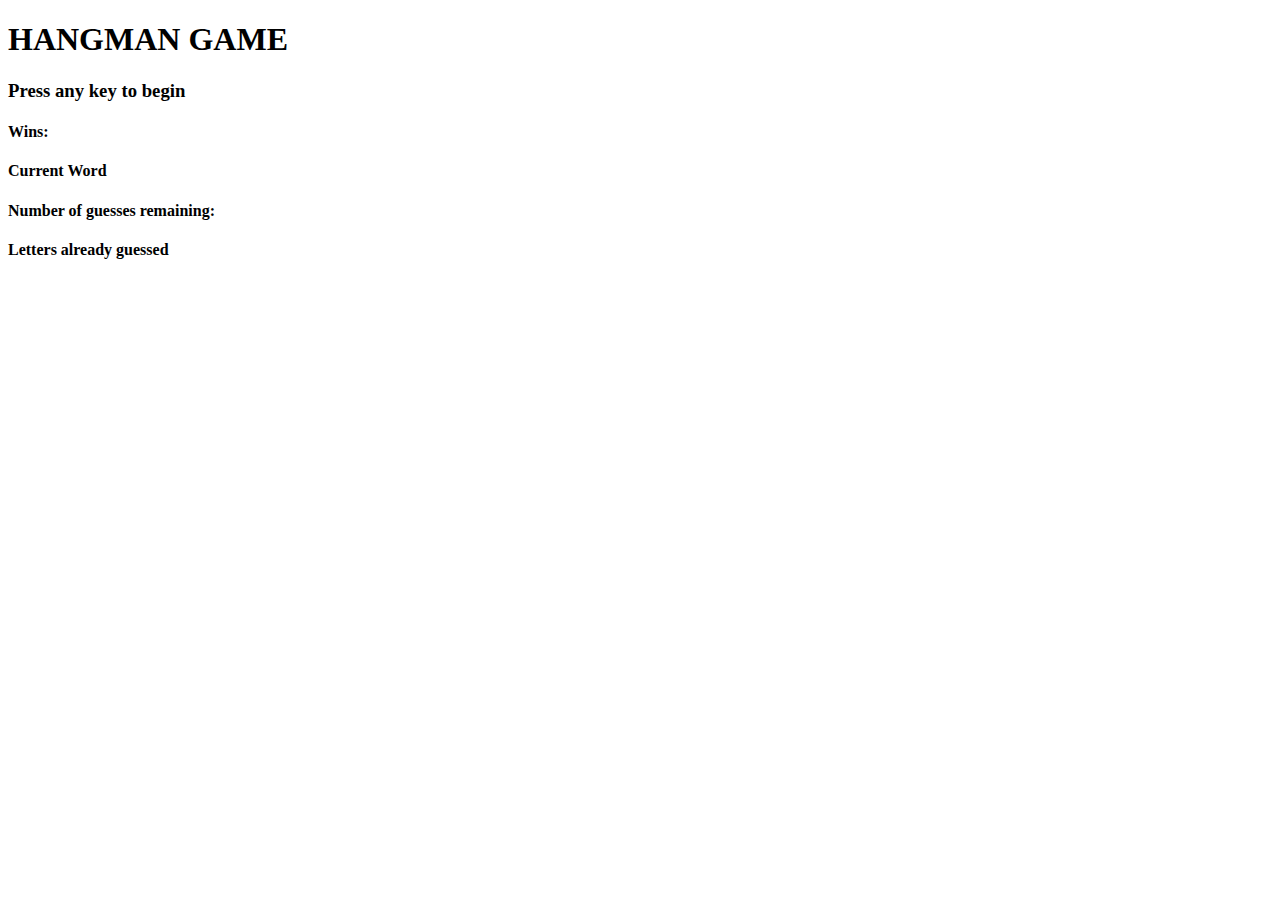
==== index2.html @ 0e1ae1cb "made second version of game, completed score iterator" ====
<!DOCTYPE html>
<html>
<head>
	<meta charset="utf-8">
	<title>Hangman Game</title>
</head>
<body>

<h1>HANGMAN GAME</h1>
<h3 id="begin-game">Press any key to begin</h3>
<h4>Wins: <span id="wins"></span></h4>
<!-- <h4>Losses: <span id="losses"></span></h4> --> 
<h4>Current Word</h4>
<span id="hidden-word"></span>
<h4>Number of guesses remaining: <span id="remaining-guesses"></span>
<h4>Letters already guessed</h4>
<span id="guessed-letters"></span>



<script src="game2.js"></script>
</body>
</html>
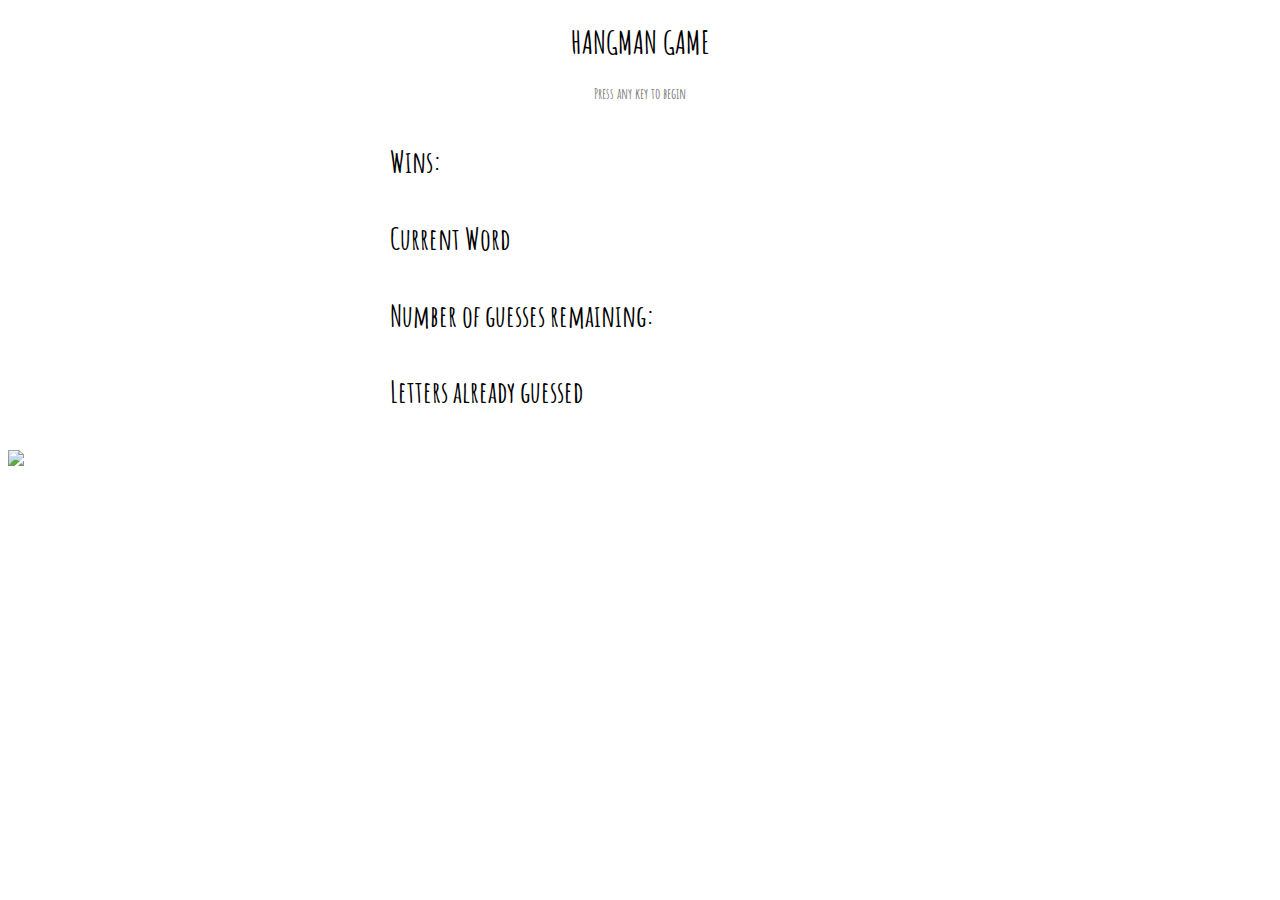
==== commit 755d9391: "added stlying, word reset not working" ====
--- a/index2.html
+++ b/index2.html
@@ -3,19 +3,27 @@
 <head>
 	<meta charset="utf-8">
 	<title>Hangman Game</title>
+	<link rel="stylesheet" href="style2.css">
+	<link href="https://fonts.googleapis.com/css?family=Amatic+SC" rel="stylesheet">
 </head>
 <body>
 
-<h1>HANGMAN GAME</h1>
-<h3 id="begin-game">Press any key to begin</h3>
-<h4>Wins: <span id="wins"></span></h4>
-<!-- <h4>Losses: <span id="losses"></span></h4> --> 
-<h4>Current Word</h4>
-<span id="hidden-word"></span>
-<h4>Number of guesses remaining: <span id="remaining-guesses"></span>
-<h4>Letters already guessed</h4>
-<span id="guessed-letters"></span>
 
+<main>
+	<div class="title-and-header">
+		<h1>HANGMAN GAME</h1>
+		<h3 id="begin-game" class="begin">Press any key to begin</h3>
+	</div>
+	<h4>Wins: <span id="wins" class="wins"></span></h4>
+	<!-- <h4>Losses: <span id="losses"></span></h4> --> 
+	<h4>Current Word</h4>
+	<h4 id="hidden-word"></h4>
+	<h4>Number of guesses remaining: <h4 id="remaining-guesses"></h4></h4>
+	<h4>Letters already guessed</h4>
+	<h4 id="guessed-letters"></h4>
+</main>
+
+<img src="http://www.accessatlanta.com/rf/image_large/Pub/p8/AccessAtlanta/2017/07/12/Images/FOOD_NTR-TODDLERS-FRIES_WI.jpg" class="footer-image">
 
 
 <script src="game2.js"></script>
--- a/style2.css
+++ b/style2.css
@@ -0,0 +1,32 @@
+body {
+	font-family: 'Amatic SC', cursive;
+}
+
+main {
+	width: 500px;
+	margin-right: auto;
+	margin-left: auto;
+}
+
+.begin {
+	font-size: 15px;
+	color: gray;
+}
+
+.title-and-header {
+	text-align: center;
+}
+
+h4 {
+	font-size: 30px;
+}
+
+.wins {
+	margin-top: 50px;
+}
+
+.footer-image {
+	position: relative;
+	bottom: 0px;
+	width: 100%;
+}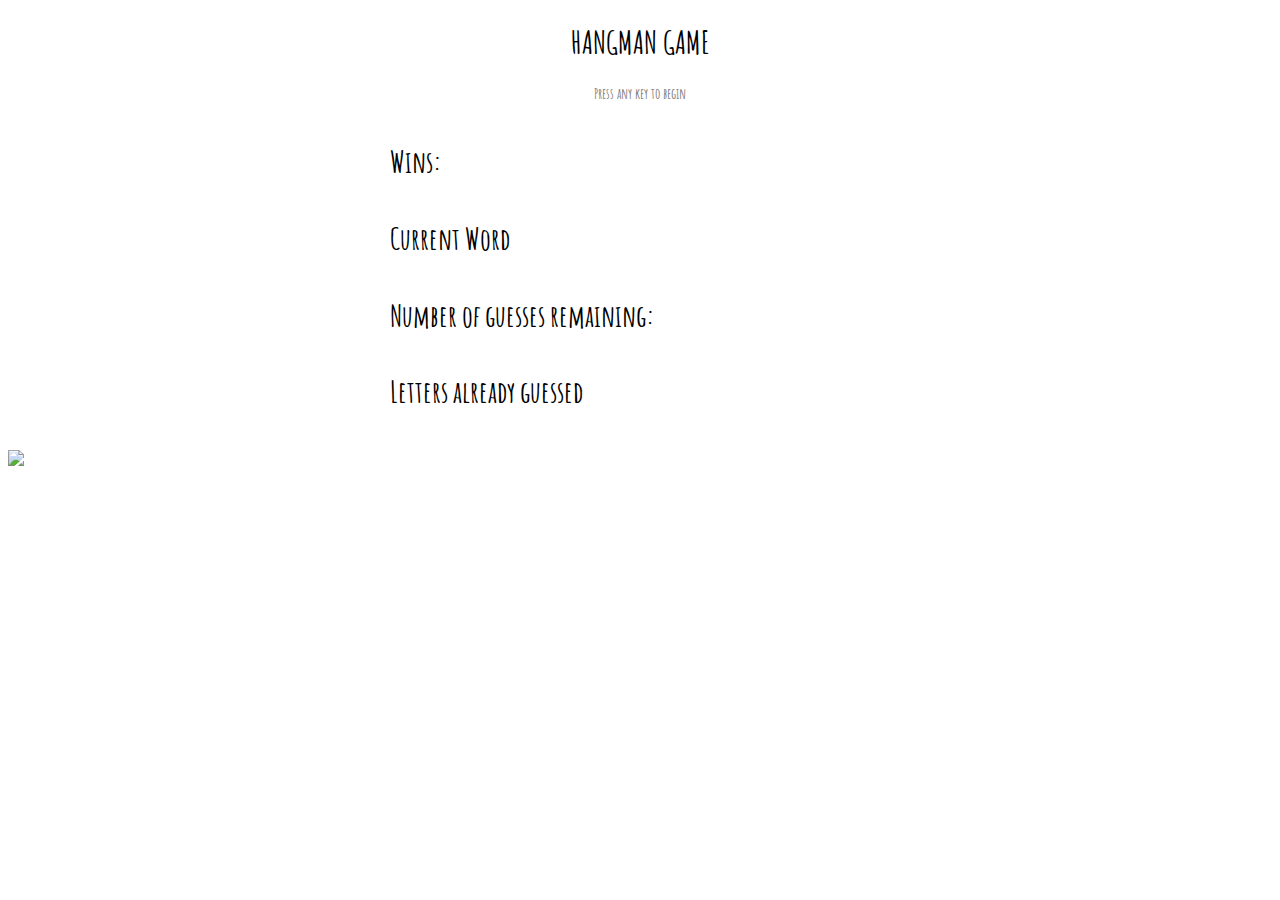
==== commit 6eeaa21f: "reverted to earlier version to resolve bugs" ====
--- a/index2.html
+++ b/index2.html
@@ -26,6 +26,6 @@
 <img src="http://www.accessatlanta.com/rf/image_large/Pub/p8/AccessAtlanta/2017/07/12/Images/FOOD_NTR-TODDLERS-FRIES_WI.jpg" class="footer-image">
 
 
-<script src="game2.js"></script>
+<script src="game3.js"></script>
 </body>
 </html>